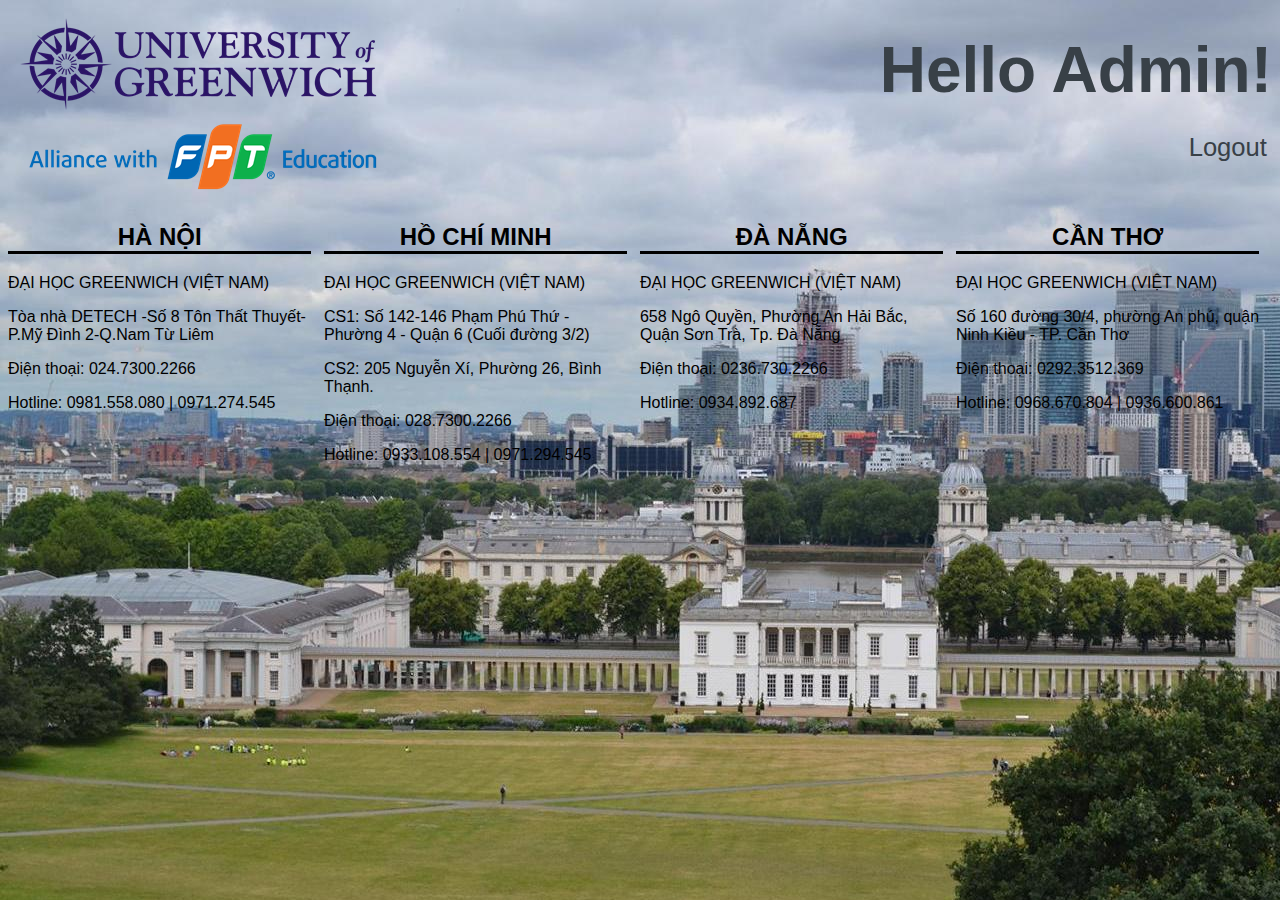
==== Account.html @ 5d953d3b "Add "Account" for admin" ====
<!DOCTYPE html>
<html>
<head>
<title>Admin Page</title>
<meta charset="utf-8">
<meta name="viewport" content="width=device-width, initial-scale=1">
<link rel="stylesheet" href="CSS/style.css">
<style>
    
</style>
</head>
<body>
    <div class="header" style="overflow: auto;">
        <div class="header-left">
            <img style="max-width:100%;height:auto;" src="Images/FPT.png"> 
        </div>
        <div class="header-right">
            <h4 style="font-size: 5vw;">Hello Admin!</h4>
            <p id="logout" style="font-size: 2vw;" >Logout</p>
        </div>
  </div>
  <div class="">

  </div>

  <div style="overflow: none" class="w3-row-padding">
    <div class="w3-third">
      <h2 style="border-style : none none solid none ; border-color : black;" >HÀ NỘI</h2>
      <p>ĐẠI HỌC GREENWICH (VIỆT NAM)</p>
      <p>Tòa nhà DETECH -Số 8 Tôn Thất Thuyết-P.Mỹ Đình 2-Q.Nam Từ Liêm</p>
      <p>Điện thoại: 024.7300.2266</p>
      <p>Hotline: 0981.558.080 | 0971.274.545</p>
    </div>
  
    <div class="w3-third">
      <h2 style="border-style : none none solid none ; border-color : black;" >HỒ CHÍ MINH</h2>
      <p>ĐẠI HỌC GREENWICH (VIỆT NAM)</p> 
      <p>CS1: Số 142-146 Phạm Phú Thứ - Phường 4 - Quận 6 (Cuối đường 3/2)</p>
      <p>CS2: 205 Nguyễn Xí, Phường 26, Bình Thạnh.</p>
      <p>Điện thoại: 028.7300.2266</p>
      <p>Hotline: 0933.108.554 | 0971.294.545</p>
    </div>
  
    <div class="w3-third">
      <h2 style="border-style : none none solid none ; border-color : black;" >ĐÀ NẴNG</h2>
      <p>ĐẠI HỌC GREENWICH (VIỆT NAM)</p>
      <p>658 Ngô Quyền, Phường An Hải Bắc, Quận Sơn Trà, Tp. Đà Nẵng</p>
      <p>Điện thoại: 0236.730.2266</p>
      <p>Hotline: 0934.892.687</p>
    </div>
    
    <div class="w3-third">
      <h2 style="border-style : none none solid none ; border-color : black;" >CẦN THƠ</h2>
      <p>ĐẠI HỌC GREENWICH (VIỆT NAM)</p>
      <p>Số 160 đường 30/4, phường An phú, quận Ninh Kiều - TP. Cần Thơ</p>
      <p>Điện thoại: 0292.3512.369</p>
      <p>Hotline: 0968.670.804 | 0936.600.861</p>
    </div>
    
</body>
</html>
---- CSS/style.css ----
*, *:before, *:after {
    -moz-box-sizing: border-box;
    -webkit-box-sizing: border-box;
    box-sizing: border-box;
  }
  
  body {
    font-family: 'Nunito', sans-serif;
    color: #384047;
  }
  
  form {
    max-width: 300px;
    margin: 10px auto;
    padding: 10px 20px;
    background: #f4f7f8;
    border-radius: 8px;
    margin-bottom: 12%;
  }
  
  h1 {
    margin: 0 0 30px 0;
    text-align: center;
  }
  
  input[type="text"],
  input[type="password"],
  input[type="date"],
  input[type="datetime"],
  input[type="email"],
  input[type="number"],
  input[type="search"],
  input[type="tel"],
  input[type="time"],
  input[type="url"],
  textarea,
  select {
    background: rgba(255,255,255,0.1);
    border: none;
    font-size: 16px;
    height: auto;
    margin: 0;
    outline: 0;
    padding: 15px;
    width: 100%;
    background-color: #e8eeef;
    color: #8a97a0;
    box-shadow: 0 1px 0 rgba(0,0,0,0.03) inset;
    margin-bottom: 30px;
  }
  
  input[type="radio"],
  input[type="checkbox"] {
    margin: 0 4px 8px 0;
  }
  
  select {
    padding: 6px;
    height: 32px;
    border-radius: 2px;
  }
  
  button {
    padding: 19px 39px 18px 39px;
    color: #FFF;
    background-color: #4bc970;
    font-size: 18px;
    text-align: center;
    font-style: normal;
    border-radius: 5px;
    width: 100%;
    border: 1px solid #3ac162;
    border-width: 1px 1px 3px;
    box-shadow: 0 -1px 0 rgba(255,255,255,0.1) inset;
    margin-bottom: 10px;
  }

  button:hover {
    background-color: Green;
  }

  button a {
    text-decoration: none;
    color: black;
    font-size:2vw;
  }
  
  legend {
    font-size: 1.4em;
    margin-bottom: 10px;
  }
  
  label {
    display: block;
    margin-bottom: 8px;
  }
  
  label.role {
    font-weight: 300;
    display: inline;
  }
  
  .number {
    background-color: #5fcf80;
    color: #fff;
    height: 30px;
    width: 30px;
    display: inline-block;
    font-size: 0.8em;
    margin-right: 4px;
    line-height: 30px;
    text-align: center;
    text-shadow: 0 1px 0 rgba(255,255,255,0.2);
    border-radius: 100%;
  }
  
  @media screen and (min-width: 480px) {
  
    form {
      max-width: 480px;
    }
  
  }
.header{
  width: 100%;
}

.header-left{
  float: left;
  width: 60%;
}
.header-right{
  float: left;
  width: 40%;
}
.header-right h4 {
  margin-top: 5%;
  margin-bottom: 4%;
  text-align: right;
}
#logout{
  text-align: right;
  margin-right: 1%;
}
#logout:hover {
  color: blue;
}
body{
  background-image: url("../Images/background.jpg");
}
.w3-third {
  color:black;
  float:left;
  width:24%;
  text-align:center;
  margin-right : 1%;
    
}
.w3-third p {
  text-align: left;
}

.f1 {
  background-color:#4cc7cf;
  padding:4%;
  float:left;
  width:23%;
  text-align: center;
  margin: 1%;
  font-size: 2vw;
  text-decoration: none;
  opacity: 0.8;
  border-radius: 5px;
}

.f1 a:link {
  text-decoration: none;
}

.f1:hover {
  background-color: green;
}

.f2 a:link {
  text-decoration: none;
}

.f2:hover {
  background-color: green;
}

.f3 a:link {
  text-decoration: none;
}

.f3:hover {
  background-color: green;
}

.f4 a:link {
  text-decoration: none;
}

.f4:hover {
  background-color: green;
}

.f2 {
  background-color:#4cc7cf;
  padding:4%;
  float:left;
  width:23%;
  margin: 1%;
  text-align: center;
  font-size: 2vw;
  opacity: 0.8;
  border-radius: 5px;
}

.f3 {
  background-color:#4cc7cf;
  padding:4%;
  float:left;
  width:23%;
  margin: 1%;
  text-align: center;
  font-size: 2vw;
  opacity: 0.8;
  border-radius: 5px;
}

.f4 {
  background-color: #4cc7cf;
  padding:4%;
  float:left;
  width:23%;
  margin: 1%;
  text-align: center;font-size: 2vw;
  opacity: 0.8;
  border-radius: 5px;
}

.f1 a {
  color: black;
}

.f2 a {
  color: black;
}

.f3 a {
  color: black;
}

.f4 a {
  color: black;
}

a#forgot {
  color: black;
  text-decoration: none;
}

@media screen and (max-width:700px) {
  .f1, .f2, .f3, .f4 {
    width:100%;
    font-size:5vw;
  }
}

@media screen and (max-width:700px) {
  .w3-third {
    width:100%;
    font-size:4vw;
  }
}
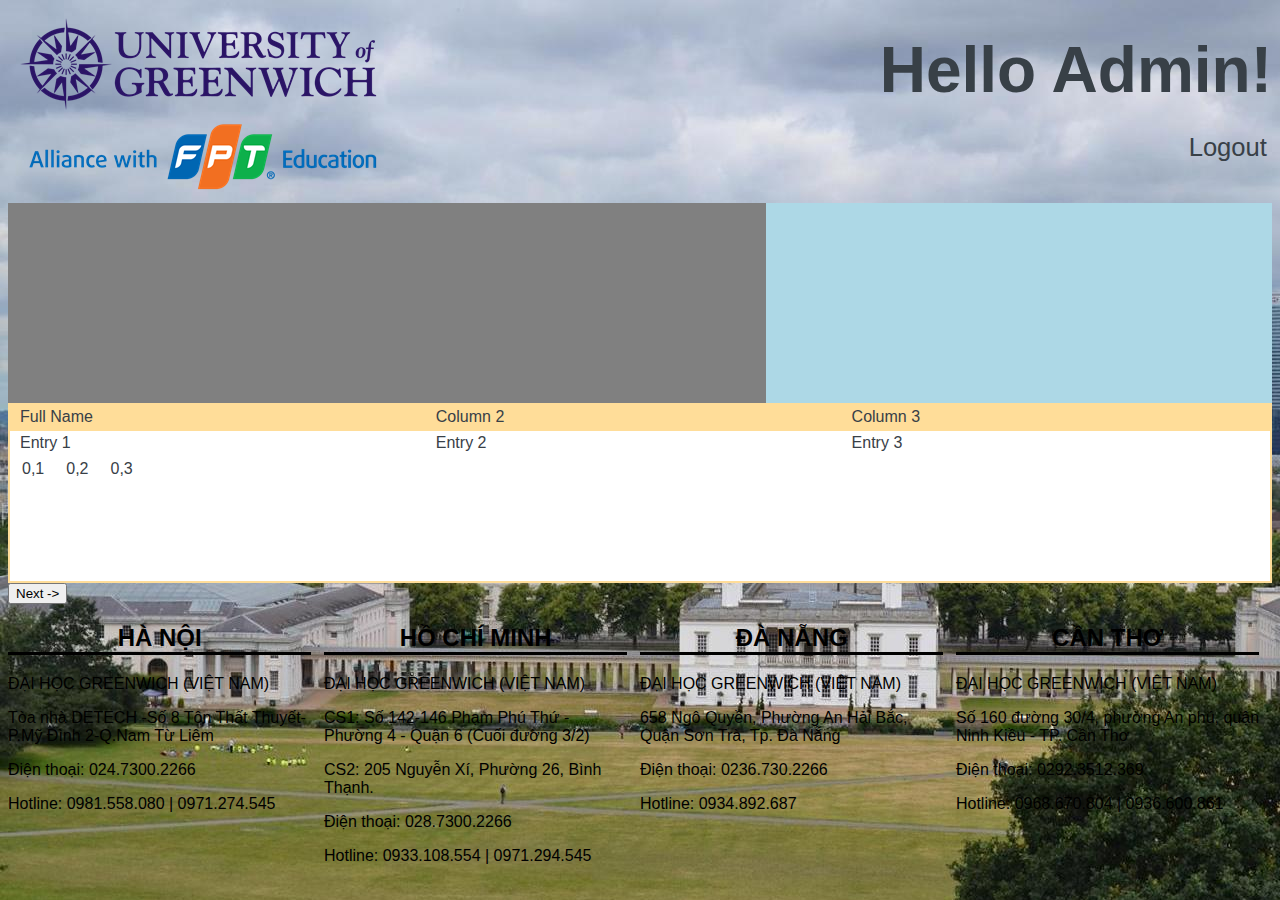
==== commit 9d8611b0: "AccountList" ====
--- a/Account.html
+++ b/Account.html
@@ -5,9 +5,46 @@
 <meta charset="utf-8">
 <meta name="viewport" content="width=device-width, initial-scale=1">
 <link rel="stylesheet" href="CSS/style.css">
-<style>
-    
-</style>
+<script src="tablelist.js" type="text/javascript" ></script>
+
+    <script type="text/javascript">
+        function addRow(col1Text, col1Width, 
+                        col2Text, col2Width, 
+                        col3Text, col3Width) {
+            if (!document.getElementsByTagName) {
+                return;
+            }
+            var x = document.getElementById("entries").rows.length;
+            tabBody=document.getElementsByTagName("tbody").item(0);
+            row=document.createElement("tr");
+            row.id=x;
+            cell1 = document.createElement("td");
+            cell2 = document.createElement("td");
+            cell3 = document.createElement("td");
+            /*cell1.width=col1Width+"px";
+            cell2.width=col2Width+"px";
+            cell3.width=col3Width+"px";*/
+            textnode1=document.createTextNode(col1Text);
+            textnode2=document.createTextNode(col2Text);
+            textnode3=document.createTextNode(col3Text);
+            cell1.appendChild(textnode1);
+            cell2.appendChild(textnode2);
+            cell3.appendChild(textnode3);
+            row.appendChild(cell1);
+            row.appendChild(cell2);
+            row.appendChild(cell3);
+            tabBody.appendChild(row);
+            tableHighlightRow();
+        }
+
+        window.onload=function(){
+            for ( r = 0; r < 25; r++ ) {
+                addRow( r+",1", 200, // 200px width 
+                        r+",2", 200, 
+                        r+",3", 200);
+            }
+        }
+    </script>
 </head>
 <body>
     <div class="header" style="overflow: auto;">
@@ -19,8 +56,28 @@
             <p id="logout" style="font-size: 2vw;" >Logout</p>
         </div>
   </div>
-  <div class="">
-
+  <div style ="width: 60%; float:left; height: 200px; background-color: gray;" class="Detail">
+  </div>
+  <div style="width: 40%; float:left; height: 200px; background-color: lightblue;" class="CRUD">
+  </div>
+  <div class="List">
+      <table class="TableListJS" id="entries">
+          <thead>
+              <tr>
+                 <td style="float: left; width: 33%;">Full Name</td>
+                 <td style="float: left; width: 33%;">Column 2</td>
+                 <td style="float: left; width: 33%;">Column 3</td>
+              </tr>
+          </thead>
+          <tbody>
+              <tr style="float: left; width: 100%;">
+                  <td style="float: left; width: 33%;">Entry 1</td>
+                  <td style="float: left; width: 33%;">Entry 2</td>
+                  <td style="float: left; width: 33%;">Entry 3</td>
+              </tr>
+          </tbody>
+      </table>
+      <input type=submit name=action value="Next ->" tabindex="3">
   </div>
 
   <div style="overflow: none" class="w3-row-padding">
--- a/CSS/style.css
+++ b/CSS/style.css
@@ -273,4 +273,25 @@
     width:100%;
     font-size:4vw;
   }
-}+}
+/*----------------Account Admin*-------------------/
+/*Account List*/
+table#entries {
+  background-color: #fd9;
+  width: 100%;
+}
+tbody {
+  background-color: #fff;
+  height: 150px;
+  overflow: auto;
+}
+td {
+  padding: 3px 10px;
+}
+
+thead > tr, tbody{ 
+  display:block;
+}
+
+#entries tr.clicked { background: #ccd; }
+#entries tr.highlight { background: #eef; }
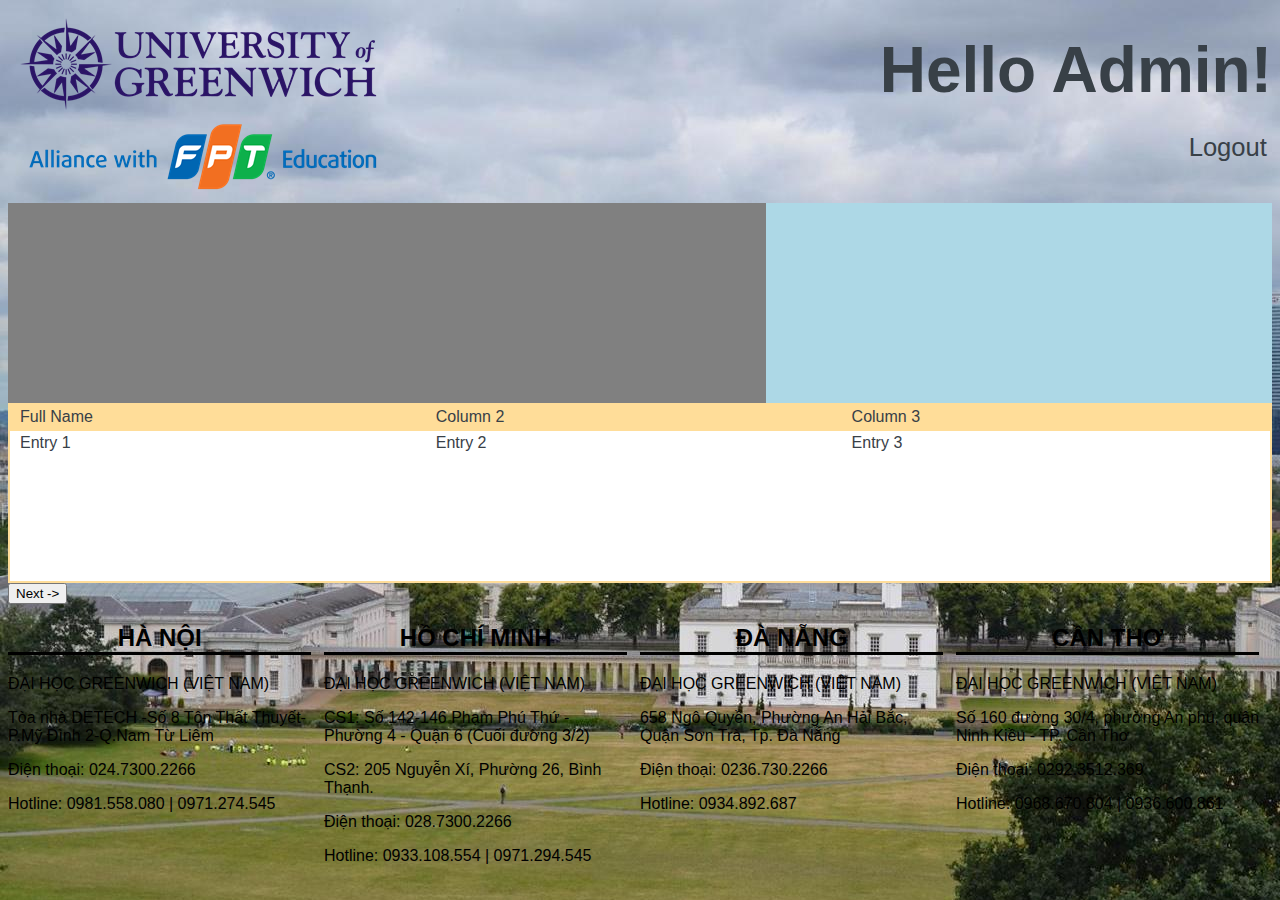
==== commit 100fd948: "Update Account.html" ====
--- a/Account.html
+++ b/Account.html
@@ -37,13 +37,13 @@
             tableHighlightRow();
         }
 
-        window.onload=function(){
+        /*window.onload=function(){
             for ( r = 0; r < 25; r++ ) {
-                addRow( r+",1", 200, // 200px width 
-                        r+",2", 200, 
-                        r+",3", 200);
+                addRow( r+"1", 200,
+                        r+"2", 200,
+                        r+"3", 200);
             }
-        }
+        }*/
     </script>
 </head>
 <body>
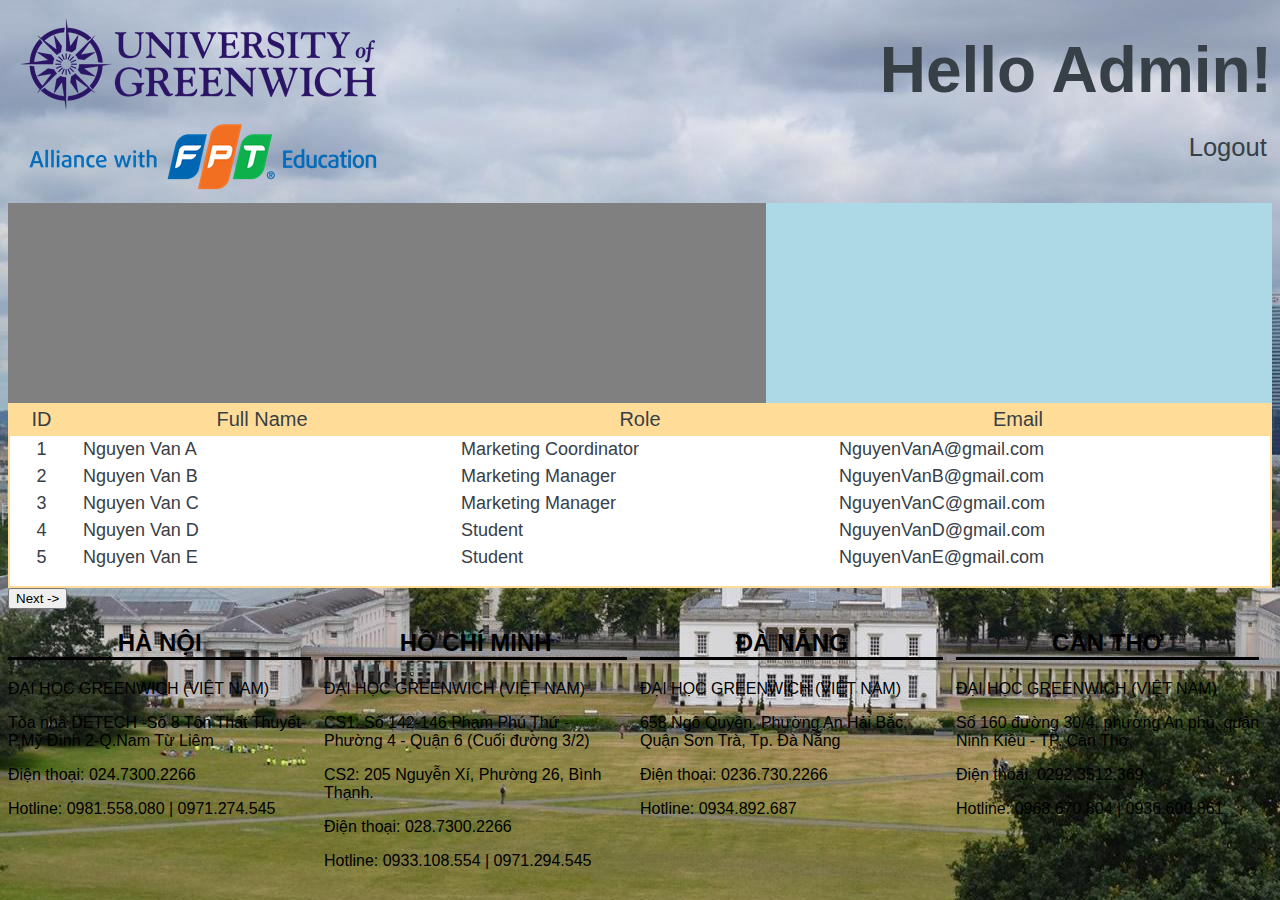
==== commit 61585930: "Table List Done" ====
--- a/Account.html
+++ b/Account.html
@@ -63,18 +63,44 @@
   <div class="List">
       <table class="TableListJS" id="entries">
           <thead>
-              <tr>
-                 <td style="float: left; width: 33%;">Full Name</td>
-                 <td style="float: left; width: 33%;">Column 2</td>
-                 <td style="float: left; width: 33%;">Column 3</td>
+              <tr id="accthead">
+                 <td style="float: left; width: 5%;">ID</td>
+                 <td style="float: left; width: 30%;">Full Name</td>
+                 <td style="float: left; width: 30%;">Role</td>
+                 <td style="float: left; width: 30%;">Email</td>
               </tr>
           </thead>
-          <tbody>
+          <tbody id="acctbody">
               <tr style="float: left; width: 100%;">
-                  <td style="float: left; width: 33%;">Entry 1</td>
-                  <td style="float: left; width: 33%;">Entry 2</td>
-                  <td style="float: left; width: 33%;">Entry 3</td>
+                  <td style="float: left; width: 5%; text-align: center;">1</td>
+                  <td style="float: left; width: 30%;">Nguyen Van A</td>
+                  <td style="float: left; width: 30%;">Marketing Coordinator</td>
+                  <td style="float: left; width: 30%;">NguyenVanA@gmail.com</td>
               </tr>
+              <tr style="float: left; width: 100%;">
+                <td style="float: left; width: 5%; text-align: center;">2</td>
+                <td style="float: left; width: 30%;">Nguyen Van B</td>
+                <td style="float: left; width: 30%;">Marketing Manager</td>
+                <td style="float: left; width: 30%;">NguyenVanB@gmail.com</td>
+            </tr>
+            <tr style="float: left; width: 100%;">
+                <td style="float: left; width: 5%; text-align: center;">3</td>
+                <td style="float: left; width: 30%;">Nguyen Van C</td>
+                <td style="float: left; width: 30%;">Marketing Manager</td>
+                <td style="float: left; width: 30%;">NguyenVanC@gmail.com</td>
+            </tr>
+            <tr style="float: left; width: 100%;">
+                <td style="float: left; width: 5%; text-align: center;">4</td>
+                <td style="float: left; width: 30%;">Nguyen Van D</td>
+                <td style="float: left; width: 30%;">Student</td>
+                <td style="float: left; width: 30%;">NguyenVanD@gmail.com</td>
+            </tr>
+            <tr style="float: left; width: 100%;">
+                <td style="float: left; width: 5%; text-align: center;">5</td>
+                <td style="float: left; width: 30%;">Nguyen Van E</td>
+                <td style="float: left; width: 30%;">Student    </td>
+                <td style="float: left; width: 30%;">NguyenVanE@gmail.com</td>
+            </tr>
           </tbody>
       </table>
       <input type=submit name=action value="Next ->" tabindex="3">
--- a/CSS/style.css
+++ b/CSS/style.css
@@ -295,3 +295,25 @@
 
 #entries tr.clicked { background: #ccd; }
 #entries tr.highlight { background: #eef; }
+
+tr#accthead td {
+  text-align: center;
+  font-size:20px;
+}
+
+tbody#acctbody td {
+  text-align: left;
+  font-size: 18px   ;
+}
+
+@media screen and (max-width:500px) {
+  tr#accthead td {
+    font-size:3vw;
+  }
+}
+
+@media screen and (max-width:500px) {
+  tbody#acctbody td {
+    font-size:2.5vw;  
+  }
+}